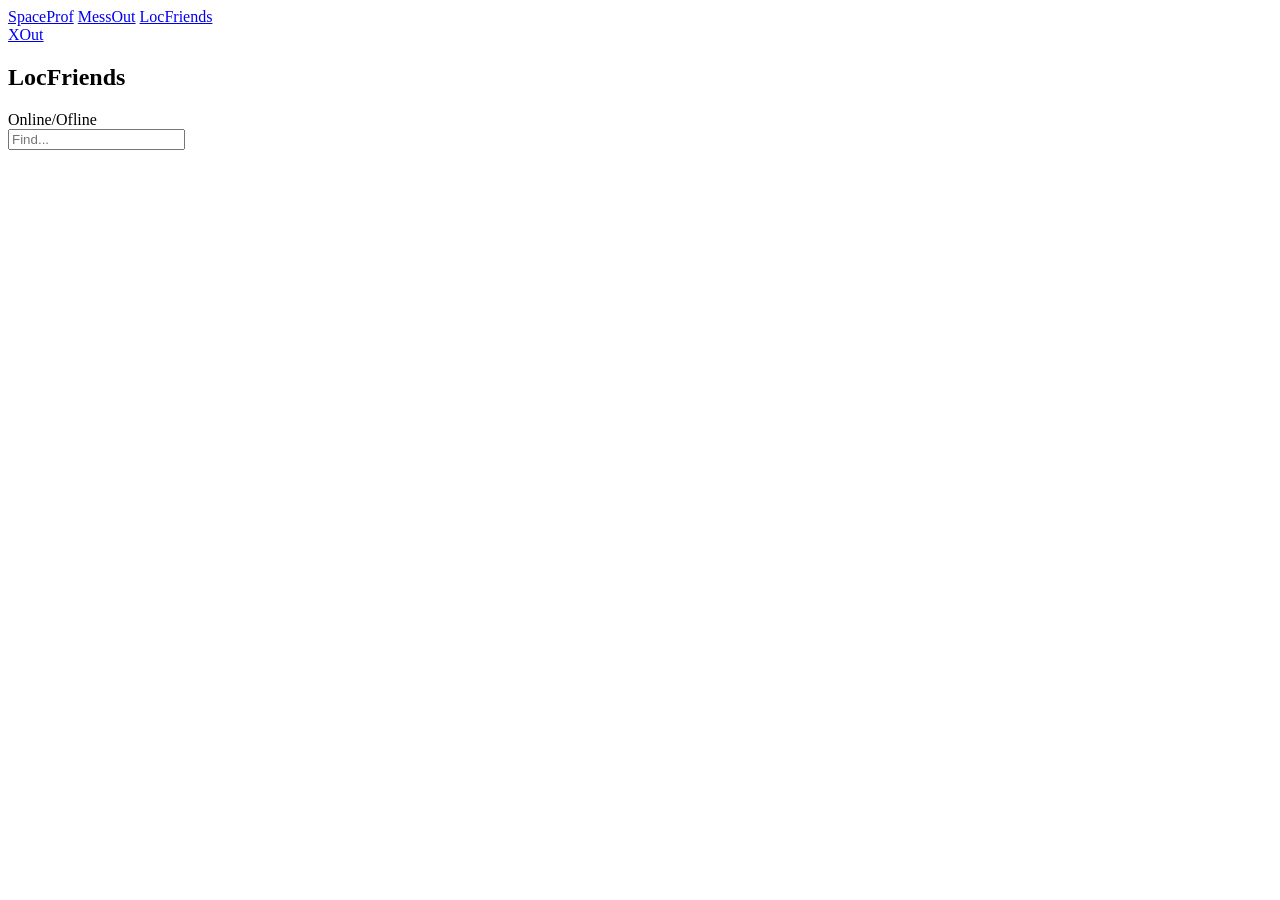
==== frontend/src/html/friends.html @ 9c23d029 "Create friends.html" ====
<!DOCTYPE html>
<html>
    <head>
        <meta charset="utf-8">
        <meta name="viewport" content="width=device-width, initial-scale=1.0">
        <title>TheGrape | SpaceProf</title>
        <link rel="stylesheet" href="../css/style.css">
        <script src="../js/script.js"></script>
    </head>
    <body>
            <nav class="side-raile">
            <a href="profile.html">SpaceProf</a>
            <a href="messages.html">MessOut</a>
            <a href="friends.html">LocFriends</a>
            <div class="spacer"></div>
            <a href="../../index.html">XOut</a>
        </nav>
        <main class="viewport">
            <section class="page-header">
                <h1>LocFriends</h1>
            </section>
            <div class="content-grid"></div>
        </main>
        <aside class="info-panel">
            <div class="status">Online/Ofline</div>
            <div class="mini-search"><input type="text" placeholder="Find..."></div>
        </aside>
    </body>
</html>
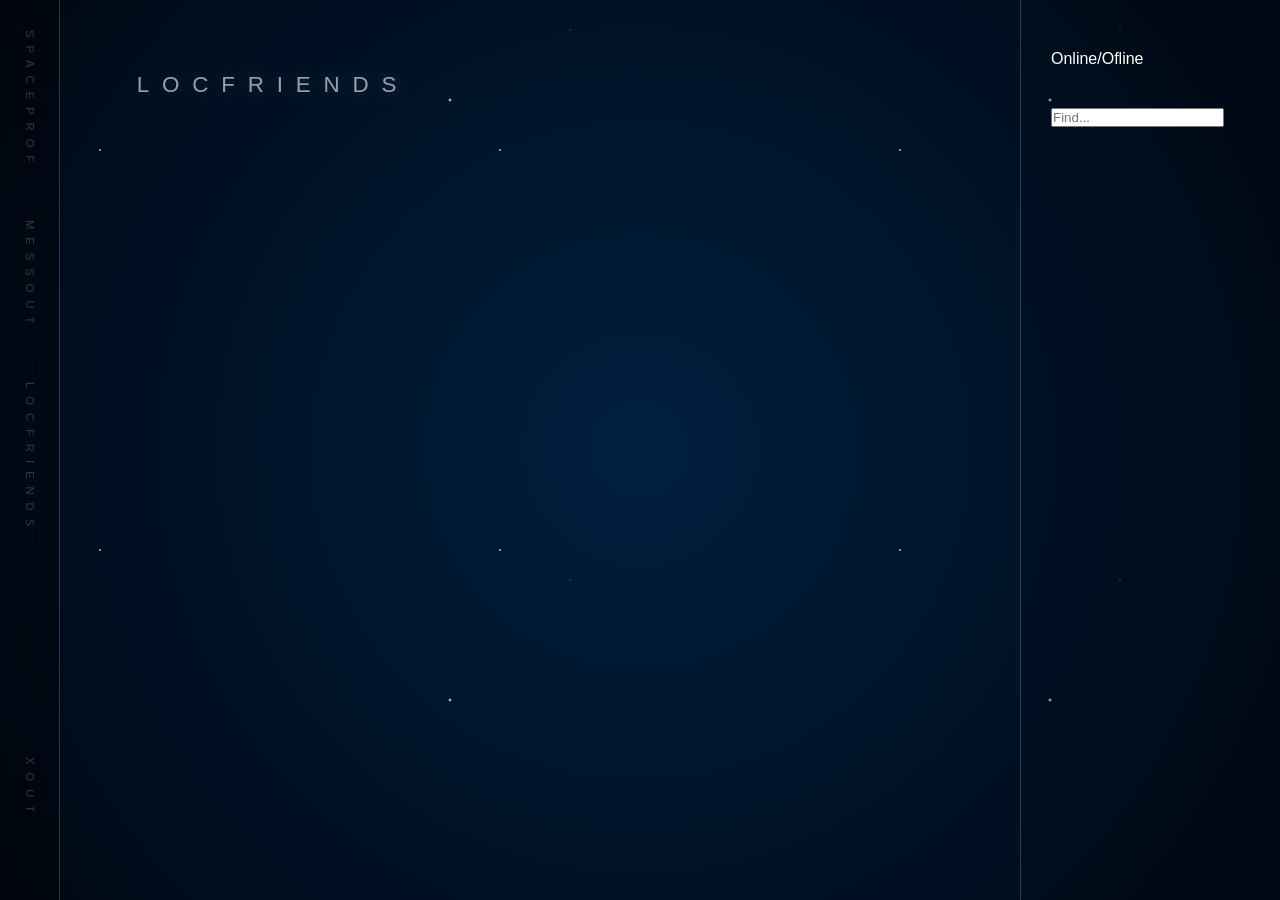
==== commit 957fa53c: "Add files via upload" ====
--- a/frontend/src/html/friends.html
+++ b/frontend/src/html/friends.html
@@ -5,6 +5,7 @@
         <meta name="viewport" content="width=device-width, initial-scale=1.0">
         <title>TheGrape | SpaceProf</title>
         <link rel="stylesheet" href="../css/style.css">
+        <link rel="stylesheet" href="../css/friends.css">
         <script src="../js/script.js"></script>
     </head>
     <body>
@@ -19,7 +20,8 @@
             <section class="page-header">
                 <h1>LocFriends</h1>
             </section>
-            <div class="content-grid"></div>
+            <!-- Сюда JS "вбросит" всех найденных людей из базы данных -->
+    <div class="content-grid" id="peers-shuttle"></div>
         </main>
         <aside class="info-panel">
             <div class="status">Online/Ofline</div>
--- a/frontend/src/css/style.css
+++ b/frontend/src/css/style.css
@@ -0,0 +1,137 @@
+/* 1. БЕЗДНА: Глубокое холодное пространство со звездами */
+* { box-sizing: border-box; margin: 0; padding: 0; }
+
+:root {
+    --bg: #000814;
+    --accent: #ffffff;
+    --dim: rgba(255, 255, 255, 0.2);
+    /* Цвет звездного мерцания */
+    --star-color: rgba(255, 255, 255, 0.4);
+}
+
+body {
+    /* Основной градиент + слои звезд */
+    background: 
+        radial-gradient(1px 1px at 20px 30px, var(--star-color), transparent),
+        radial-gradient(1.5px 1.5px at 100px 150px, var(--accent), transparent),
+        radial-gradient(1px 1px at 250px 350px, var(--star-color), transparent),
+        radial-gradient(2px 2px at 450px 100px, var(--accent), transparent),
+        radial-gradient(circle at center, #001f3f 0%, var(--bg) 100%);
+    background-size: 550px 550px, 400px 400px, 300px 300px, 600px 600px, 100% 100%;
+    background-color: var(--bg);
+    height: 100vh;
+    display: flex;
+    flex-direction: row;
+    font-family: 'Inter', sans-serif;
+    color: var(--accent);
+    overflow: hidden;
+    animation: spaceMove 100s linear infinite; /* Медленное вращение космоса */
+}
+
+@keyframes spaceMove {
+    from { background-position: 0 0, 0 0, 0 0, 0 0, center; }
+    to { background-position: 550px 1100px, -400px 800px, 300px -600px, 1200px 1200px, center; }
+}
+
+/* 2. ВЕРТИКАЛЬНАЯ НАВИГАЦИЯ (Рельс) */
+.side-raile {
+    display: flex;
+    flex-direction: column;
+    width: 60px;
+    height: 100vh;
+    border-right: 1px solid var(--dim);
+    padding: 30px 0;
+    align-items: center;
+    background: rgba(0, 0, 0, 0.3);
+    backdrop-filter: blur(15px);
+    z-index: 10;
+}
+
+/* Текст вертикально (сверху вниз) */
+.side-raile a {
+    writing-mode: vertical-rl;
+    text-orientation: mixed;
+    text-decoration: none;
+    color: var(--dim);
+    font-size: 0.7rem;
+    letter-spacing: 0.5rem;
+    text-transform: uppercase;
+    margin-bottom: 50px;
+    transition: 0.6s cubic-bezier(0.2, 1, 0.2, 1);
+}
+
+.side-raile a:hover {
+    color: var(--accent);
+    text-shadow: 0 0 20px var(--accent);
+    transform: translateY(-5px); /* Легкий взлет */
+}
+
+.spacer { flex: 1; }
+
+/* 3. ГЛАВНОЕ ПОЛОТНО (Viewport) */
+.viewport {
+    flex: 1;
+    display: flex;
+    flex-direction: column;
+    padding: 8vh 6vw;
+    overflow-y: auto;
+    scrollbar-width: none;
+}
+
+.page-header h1 {
+    font-weight: 100;
+    font-size: 1.4rem;
+    letter-spacing: 0.8rem;
+    text-transform: uppercase;
+    margin-bottom: 4rem;
+    opacity: 0.6;
+    color: var(--accent);
+    text-shadow: 0 0 15px rgba(255, 255, 255, 0.3);
+    animation: breathe 4s infinite ease-in-out;
+}
+
+@keyframes breathe {
+    0%, 100% { opacity: 0.4; letter-spacing: 0.8rem; }
+    50% { opacity: 0.8; letter-spacing: 0.9rem; }
+}
+
+/* 4. ПРАВАЯ ПАНЕЛЬ (Info) */
+.info-panel {
+    width: 260px;
+    border-left: 1px solid var(--dim);
+    padding: 50px 30px;
+    display: flex;
+    flex-direction: column;
+    gap: 40px;
+    background: rgba(0, 0, 0, 0.1);
+}
+
+/* АДАПТИВНОСТЬ */
+@media (max-width: 900px) {
+    .info-panel { display: none; }
+}
+
+@media (max-width: 600px) {
+    body { flex-direction: column-reverse; }
+    .side-raile {
+        width: 100%;
+        height: 70px;
+        flex-direction: row;
+        border-right: none;
+        border-top: 1px solid var(--dim);
+        padding: 0 20px;
+        justify-content: space-around;
+    }
+    .side-raile a {
+        writing-mode: horizontal-tb;
+        margin-bottom: 0;
+        letter-spacing: 0.2rem;
+    }
+}
+
+/* 5. VR/AR/Desktop Элементы контента (миры) */
+.content-grid {
+    display: grid;
+    grid-template-columns: repeat(auto-fill, minmax(250px, 1fr));
+    gap: 40px;
+}
--- a/frontend/src/css/friends.css
+++ b/frontend/src/css/friends.css
@@ -0,0 +1,47 @@
+.peer-card {
+    background: rgba(255, 255, 255, 0.02);
+    border: 1px solid rgba(255, 255, 255, 0.05);
+    border-radius: 40px;
+    padding: 25px;
+    transition: 0.6s cubic-bezier(0.2, 1, 0.2, 1);
+    display: flex;
+    flex-direction: column;
+    align-items: center;
+    text-align: center;
+}
+
+.peer-photo {
+    width: 90px; height: 90px;
+    border-radius: 50%;
+    background-size: cover;
+    background-position: center;
+    border: 2px solid rgba(255, 255, 255, 0.1);
+    margin-bottom: 20px;
+}
+
+.peer-name {
+    font-size: 1rem;
+    font-weight: 400;
+    letter-spacing: 1px;
+    margin-bottom: 5px;
+}
+
+.peer-status {
+    font-size: 0.6rem;
+    text-transform: uppercase;
+    letter-spacing: 2px;
+}
+
+.peer-status.online { color: #00d4ff; } /* Голубой активный сигнал */
+.peer-status.offline { color: rgba(255,255,255,0.2); }
+
+.last-signal {
+    margin: 20px 0;
+    padding: 15px;
+    background: rgba(255, 255, 255, 0.02);
+    border-radius: 20px;
+    font-size: 0.75rem;
+    font-weight: 200;
+    color: rgba(255, 255, 255, 0.5);
+    width: 100%;
+}
